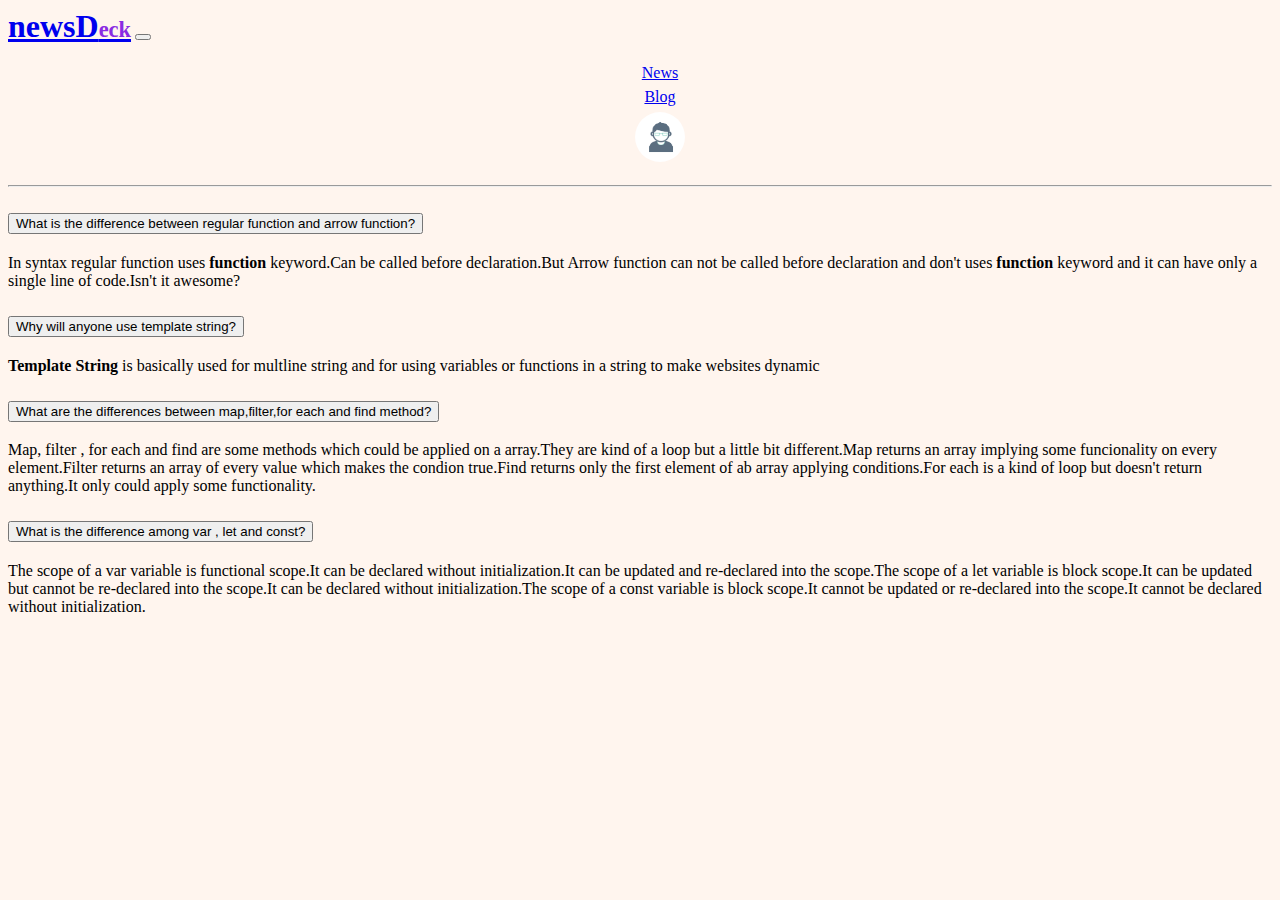
==== blog.html @ 06fa4a8a "blog page done" ====
<!doctype html>
<html lang="en">
  <head>
    <meta charset="utf-8">
    <meta name="viewport" content="width=device-width, initial-scale=1">
    <title>newsDeck</title>
    <link href="https://cdn.jsdelivr.net/npm/bootstrap@5.2.0/dist/css/bootstrap.min.css" rel="stylesheet" integrity="sha384-gH2yIJqKdNHPEq0n4Mqa/HGKIhSkIHeL5AyhkYV8i59U5AR6csBvApHHNl/vI1Bx" crossorigin="anonymous">
    <link rel="stylesheet" href="styles/style.css">
  </head>
  <body>
    
    <header>
        <nav class="navbar navbar-expand-lg ">
            <div class="container ">
                <a class="navbar-brand my-brand " href="#">newsD<span>eck</span></a>
                <button class="navbar-toggler" type="button" data-bs-toggle="collapse"
                    data-bs-target="#navbarTogglerDemo02" aria-controls="navbarTogglerDemo02" aria-expanded="false"
                    aria-label="Toggle navigation">
                    <span class="navbar-toggler-icon"></span>
                </button>
                <div class="collapse navbar-collapse " id="navbarTogglerDemo02">
                    <ul class="navbar-nav me-auto mb-2 mb-lg-0 d-flex align-items-center justify-content-end">
                        <li class="nav-item">
                            <a class="nav-link " aria-current="page" href="index.html">News</a>
                        </li>
                        <li class="nav-item">
                            <a class="nav-link" href="blog.html">Blog</a>
                        </li>
                        <li class="nav-item d-flex align-items-center">
                            <img src="images/2606572_5907.jpg" class="nav-img" alt="">
                        </li>
                    </ul>

                </div>
            </div>
        </nav>
        <div class="container">
            <hr>
        </div>
    </header>

    <main>

        <section>
            <div class="container">
                <div class="accordion accordion-flush" id="accordionFlushExample">
                    
                    <div class="accordion-item">
                      <h2 class="accordion-header" id="flush-headingTwo">
                        <button class="accordion-button collapsed" type="button" data-bs-toggle="collapse" data-bs-target="#flush-collapseTwo" aria-expanded="false" aria-controls="flush-collapseTwo">
                          What is the difference between regular function and arrow function?
                        </button>
                      </h2>
                      <div id="flush-collapseTwo" class="accordion-collapse collapse" aria-labelledby="flush-headingTwo" data-bs-parent="#accordionFlushExample">
                        <div class="accordion-body">In syntax regular function uses <strong>function</strong> keyword.Can be called before declaration.But Arrow function can not be called before declaration and don't uses <strong>function</strong> keyword and it can have only a single line of code.Isn't it awesome?</div>
                      </div>
                    </div>
                    <div class="accordion-item">
                      <h2 class="accordion-header" id="flush-headingThree">
                        <button class="accordion-button collapsed" type="button" data-bs-toggle="collapse" data-bs-target="#flush-collapseThree" aria-expanded="false" aria-controls="flush-collapseThree">
                          Why will anyone use template string?
                        </button>
                      </h2>
                      <div id="flush-collapseThree" class="accordion-collapse collapse" aria-labelledby="flush-headingThree" data-bs-parent="#accordionFlushExample">
                        <div class="accordion-body"><strong>Template String</strong> is basically used for multline string and for using variables or functions in a string to make websites dynamic</div>
                      </div>
                    </div>
                    <div class="accordion-item">
                      <h2 class="accordion-header" id="flush-headingFour">
                        <button class="accordion-button collapsed" type="button" data-bs-toggle="collapse" data-bs-target="#flush-collapseFour" aria-expanded="false" aria-controls="flush-collapseFour">
                          What are the differences between map,filter,for each and find method?
                        </button>
                      </h2>
                      <div id="flush-collapseFour" class="accordion-collapse collapse" aria-labelledby="flush-headingFour" data-bs-parent="#accordionFlushExample">
                        <div class="accordion-body">Map, filter , for each and find are some methods which could be applied on a array.They are kind of a loop but a little bit different.Map returns an array implying some funcionality on every element.Filter returns an array of every value which makes the condion true.Find returns only the first element of ab array applying conditions.For each is a kind of loop but doesn't return anything.It only could apply some functionality.</div>
                      </div>
                    </div>
                    <div class="accordion-item">
                      <h2 class="accordion-header" id="flush-headingOne">
                        <button class="accordion-button collapsed" type="button" data-bs-toggle="collapse" data-bs-target="#flush-collapseOne" aria-expanded="false" aria-controls="flush-collapseOne">
                          What is the difference among var , let and const?
                        </button>
                      </h2>
                      <div id="flush-collapseOne" class="accordion-collapse collapse" aria-labelledby="flush-headingOne" data-bs-parent="#accordionFlushExample">
                        <div class="accordion-body">The scope of a var variable is functional scope.It can be declared without initialization.It can be updated and re-declared into the scope.The scope of a let variable is block scope.It can be updated but cannot be re-declared into the scope.It can be declared without initialization.The scope of a const variable is block scope.It cannot be updated or re-declared into the scope.It cannot be declared without initialization.</div>
                      </div>
                    </div>
                  </div>
            </div>
        </section>

    </main>



    <script src="https://cdn.jsdelivr.net/npm/bootstrap@5.2.0/dist/js/bootstrap.bundle.min.js" integrity="sha384-A3rJD856KowSb7dwlZdYEkO39Gagi7vIsF0jrRAoQmDKKtQBHUuLZ9AsSv4jD4Xa" crossorigin="anonymous"></script>
  </body>
</html>
---- styles/style.css ----
body{
    background: seashell;
}

#category-list{
    display: grid;
    grid-template-columns: repeat(8,1fr);

    
}




li{
    list-style: none;
    cursor: pointer;
    
    text-align: center;
    transition: all 4s ease;
    padding: 3px 0;
    
}
.my-brand{
    font-size: 2rem;
    font-weight: 800;
}
.my-brand span {
    font-size: 1.4rem;
    color: blueviolet;
}


.nav-img{
    width: 50px;
    
    border-radius: 50%;
}

.news{
    background: rgba(235, 235, 235, 0.644);
    margin-bottom: 20px;
}

.news-footer{
    display: flex;
    justify-content: space-between;
    align-items: center;
    padding-top: 30px;
}
.author{
    display: flex;

    align-items: center;
}
.view{
    display: flex;
    align-items: center;

    
}
.author-img{
    width: 40px;
    border-radius: 50%;
}
.details{
    color: rgb(137, 43, 226);
    font-size: 20px;
    letter-spacing: 0.8px;
    cursor: pointer;

}
.color-text{
    color: blueviolet;
}
.modal-btn{
    background: rgba(137, 43, 226, 0.411);
}
.spinner-1{
    color: rgba(137, 43, 226, 0.212);
}
.spinner-2{
    color: rgba(137, 43, 226, 0.514);
}
.spinner-3{
    color: blueviolet;
}

@media screen and (max-width:992px){
  
    #category-list{
        
        grid-template-columns: repeat(3,1fr);
        
    }
}

@media screen and (max-width:576px){
   
    #category-list{
        
        grid-template-columns: repeat(1,1fr);
        
    }
    .news-footer{
        flex-direction: column;
    }
}
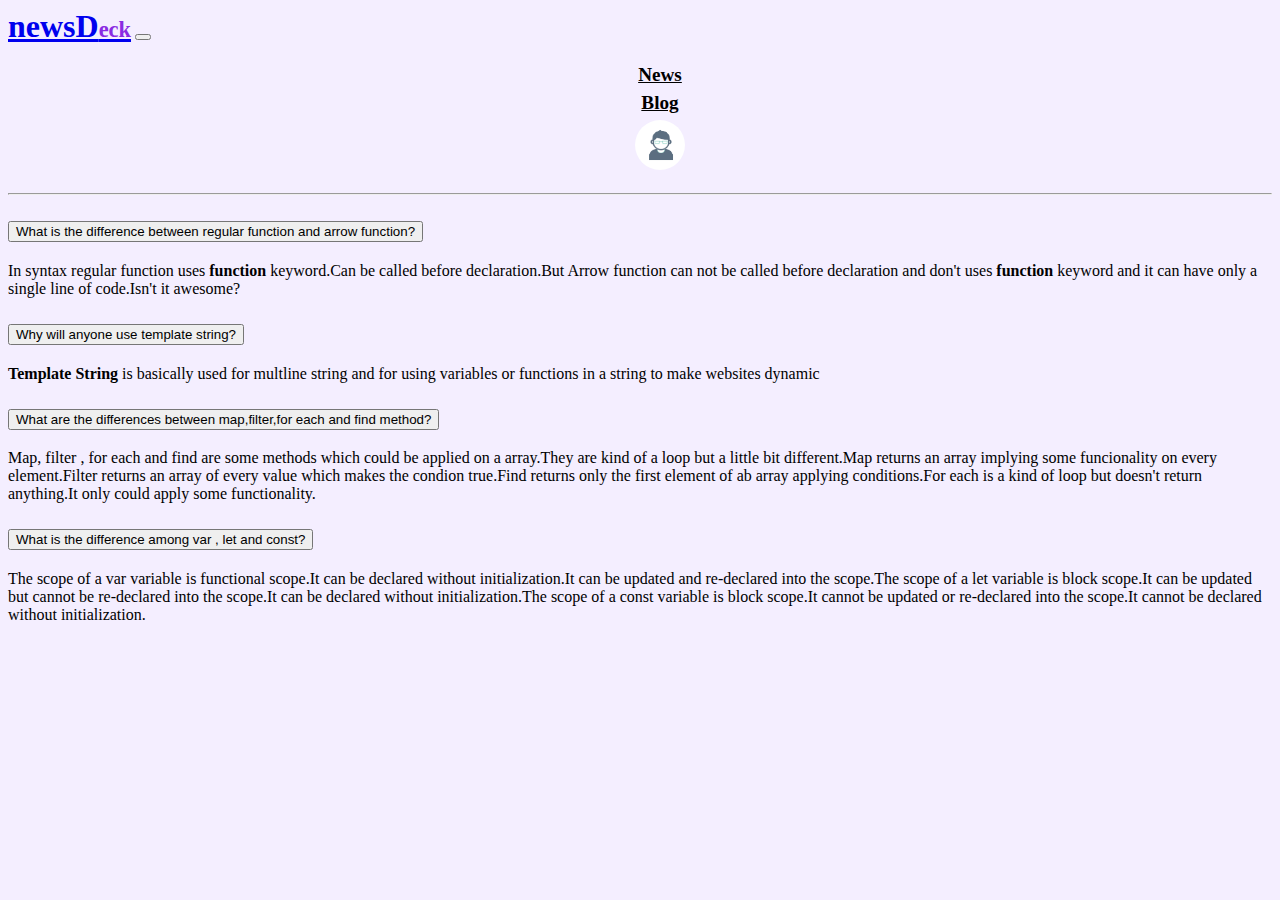
==== commit 19dc5277: "navbar and body color fixed" ====
--- a/blog.html
+++ b/blog.html
@@ -10,30 +10,29 @@
   <body>
     
     <header>
-        <nav class="navbar navbar-expand-lg ">
-            <div class="container ">
-                <a class="navbar-brand my-brand " href="#">newsD<span>eck</span></a>
-                <button class="navbar-toggler" type="button" data-bs-toggle="collapse"
-                    data-bs-target="#navbarTogglerDemo02" aria-controls="navbarTogglerDemo02" aria-expanded="false"
-                    aria-label="Toggle navigation">
-                    <span class="navbar-toggler-icon"></span>
-                </button>
-                <div class="collapse navbar-collapse " id="navbarTogglerDemo02">
-                    <ul class="navbar-nav me-auto mb-2 mb-lg-0 d-flex align-items-center justify-content-end">
-                        <li class="nav-item">
-                            <a class="nav-link " aria-current="page" href="index.html">News</a>
-                        </li>
-                        <li class="nav-item">
-                            <a class="nav-link" href="blog.html">Blog</a>
-                        </li>
-                        <li class="nav-item d-flex align-items-center">
-                            <img src="images/2606572_5907.jpg" class="nav-img" alt="">
-                        </li>
-                    </ul>
-
-                </div>
-            </div>
-        </nav>
+      <nav class="navbar navbar-expand-lg  py-3 ">
+        <div class="container">
+            <a class="navbar-brand my-brand " href="index.html">newsD<span>eck</span></a>
+    
+          <button class="navbar-toggler" type="button" data-bs-toggle="collapse" data-bs-target="#navbarSupportedContent" aria-controls="navbarSupportedContent" aria-expanded="false" aria-label="Toggle navigation">
+            <span class="navbar-toggler-icon"></span>
+          </button>
+          <div class="collapse navbar-collapse" id="navbarSupportedContent">
+            <ul class="navbar-nav ms-auto d-flex align-items-center justify-content-end">
+                <li class="nav-item">
+                    <a class="nav-link menu-link " aria-current="page" href="index.html">News</a>
+                </li>
+                <li class="nav-item">
+                    <a class="nav-link menu-link" href="blog.html">Blog</a>
+                </li>
+                <li class="nav-item d-flex align-items-center">
+                    <img src="images/2606572_5907.jpg" class="nav-img" alt="">
+                </li>
+             
+            </ul>
+          </div>
+        </div>
+      </nav>
         <div class="container">
             <hr>
         </div>
--- a/styles/style.css
+++ b/styles/style.css
@@ -2,7 +2,8 @@
 
 
 body{
-    background: seashell;
+    background: rgb(244, 238, 255);
+    
 }
 
 #category-list{
@@ -14,6 +15,24 @@
 
 
 
+.catogory-list-item{
+    
+    padding: 10px;
+    
+}
+.catogory-list-item:hover{
+    background: rgba(159, 70, 243, 0.123);
+    color: blueviolet;
+    border-radius: 10px;
+}
+.menu-link{
+    font-size: 1.2rem;
+    font-weight: 600;
+    color: black;
+}
+.menu-link:focus{
+    color: blueviolet;
+}
 
 li{
     list-style: none;
@@ -36,12 +55,13 @@
 
 .nav-img{
     width: 50px;
+    height: 50px;
     
     border-radius: 50%;
 }
 
 .news{
-    background: rgba(235, 235, 235, 0.644);
+    background: rgb(255, 255, 255);
     margin-bottom: 20px;
 }
 
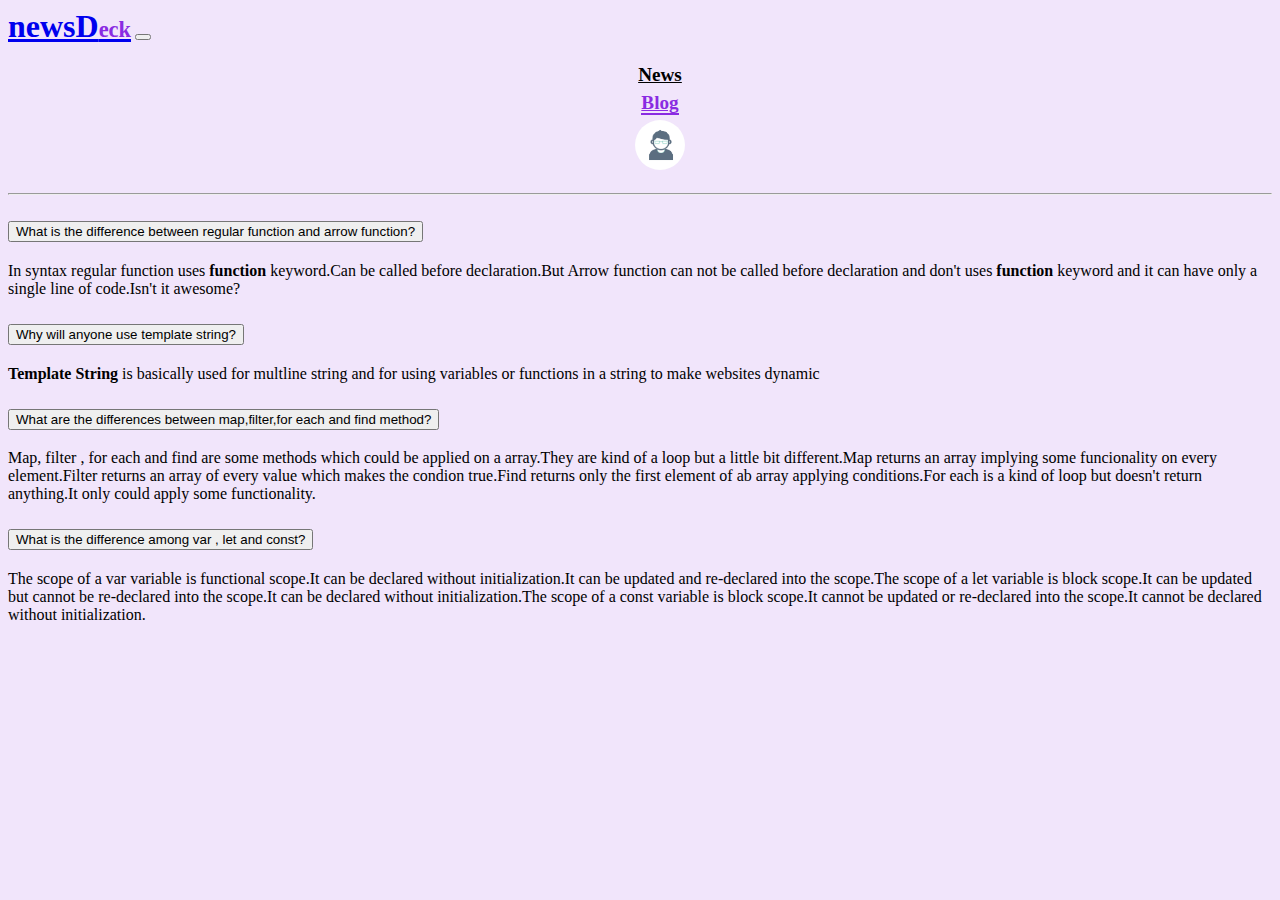
==== commit 650115e6: "all done" ====
--- a/blog.html
+++ b/blog.html
@@ -23,7 +23,7 @@
                     <a class="nav-link menu-link " aria-current="page" href="index.html">News</a>
                 </li>
                 <li class="nav-item">
-                    <a class="nav-link menu-link" href="blog.html">Blog</a>
+                    <a class="nav-link menu-link activated" href="blog.html">Blog</a>
                 </li>
                 <li class="nav-item d-flex align-items-center">
                     <img src="images/2606572_5907.jpg" class="nav-img" alt="">
--- a/styles/style.css
+++ b/styles/style.css
@@ -2,7 +2,8 @@
 
 
 body{
-    background: rgb(244, 238, 255);
+    /* background: rgb(244, 238, 255); */
+    background: rgba(137, 43, 226, 0.123);
     
 }
 
@@ -29,10 +30,19 @@
     font-size: 1.2rem;
     font-weight: 600;
     color: black;
+    width: 100px;
+    
 }
-.menu-link:focus{
+.menu-link:hover{
     color: blueviolet;
+   
 }
+.activated{
+    color: blueviolet;
+    border-bottom: 2px solid blueviolet;
+}
+
+
 
 li{
     list-style: none;
@@ -59,7 +69,27 @@
     
     border-radius: 50%;
 }
+.default{
+    border: none;
+    outline: none;
+    background: white;
+}
 
+.pick-btn, .trending-btn{
+    width:130px;
+    padding: 5px 20px;
+    border: 1px solid blueviolet;
+    margin: 5px;
+    font-weight: 600;
+    border-radius: 5px;
+}
+.pick-btn{
+    color: white;
+    background: blueviolet;
+}
+.trending-btn{
+    color: blueviolet;
+}
 .news{
     background: rgb(255, 255, 255);
     margin-bottom: 20px;
@@ -97,7 +127,13 @@
     color: blueviolet;
 }
 .modal-btn{
-    background: rgba(137, 43, 226, 0.411);
+    background: rgba(137, 43, 226, 0.122);
+    border: 1px solid blueviolet;
+    font-weight: 500;
+}
+.modal-btn:hover{
+    background: blueviolet;
+    color: white;
 }
 .spinner-1{
     color: rgba(137, 43, 226, 0.212);
